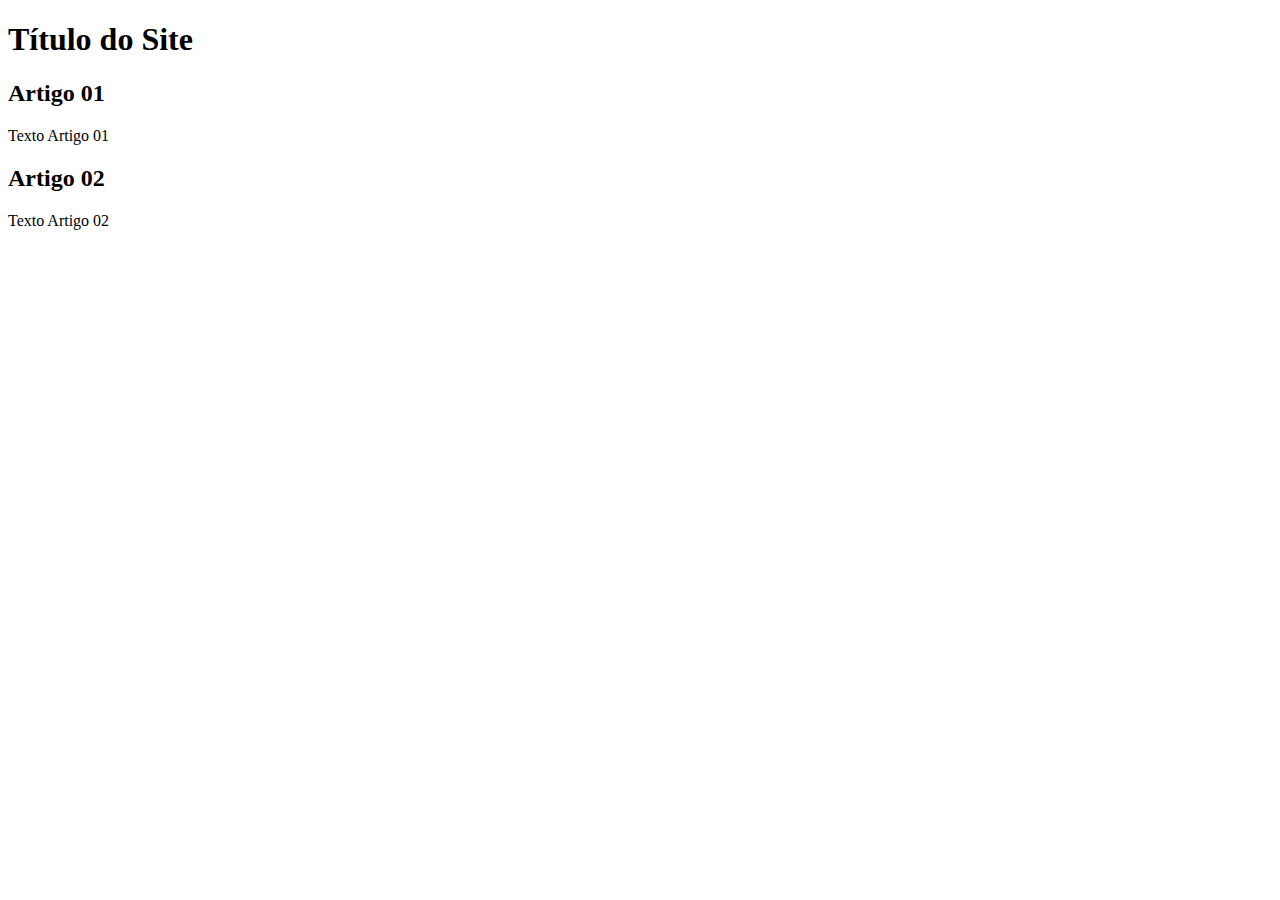
==== index.html @ 0c469a83 "Add index" ====
<!DOCTYPE html>
<html lang="pt-br">
<head>
  <meta charset="UTF-8">
  <meta name="viewport" content="width=device-width, initial-scale=1.0">
  <title>Projeto Site</title>
</head>
<body>
  <main>
    <header>
      <h1>Título do Site</h1>
    </header>
    <article>
      <h2>Artigo 01</h2>
      <p>Texto Artigo 01</p>
    </article>
    <article>
      <h2>Artigo 02</h2>
      <p>Texto Artigo 02</p>
    </article>
  </main>
</body>
</html>
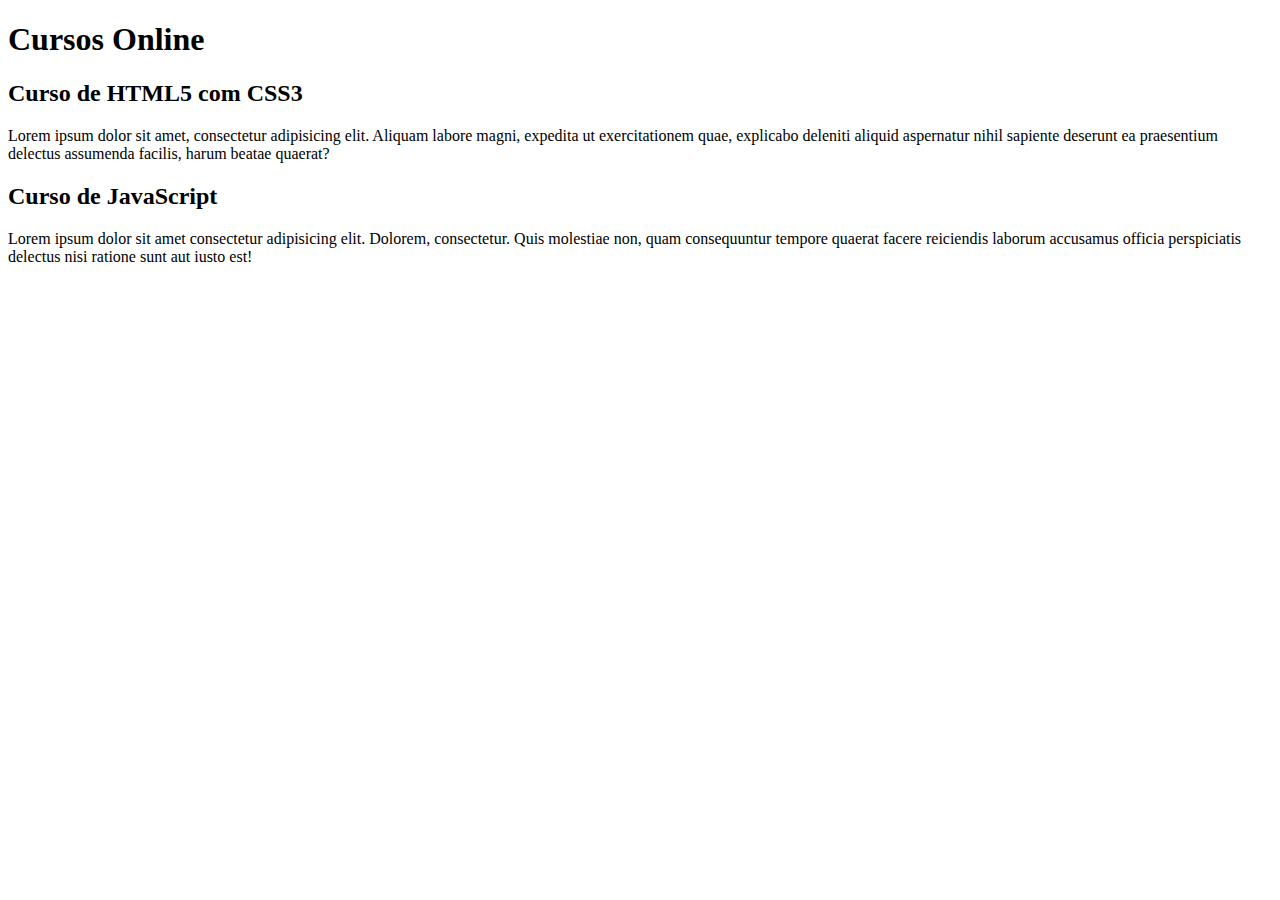
==== commit 1a96f945: "Comecei a escrever o conteúdo" ====
--- a/index.html
+++ b/index.html
@@ -8,15 +8,15 @@
 <body>
   <main>
     <header>
-      <h1>Título do Site</h1>
+      <h1>Cursos Online</h1>
     </header>
     <article>
-      <h2>Artigo 01</h2>
-      <p>Texto Artigo 01</p>
+      <h2>Curso de HTML5 com CSS3 </h2>
+      <p>Lorem ipsum dolor sit amet, consectetur adipisicing elit. Aliquam labore magni, expedita ut exercitationem quae, explicabo deleniti aliquid aspernatur nihil sapiente deserunt ea praesentium delectus assumenda facilis, harum beatae quaerat?</p>
     </article>
     <article>
-      <h2>Artigo 02</h2>
-      <p>Texto Artigo 02</p>
+      <h2>Curso de JavaScript</h2>
+      <p>Lorem ipsum dolor sit amet consectetur adipisicing elit. Dolorem, consectetur. Quis molestiae non, quam consequuntur tempore quaerat facere reiciendis laborum accusamus officia perspiciatis delectus nisi ratione sunt aut iusto est!</p>
     </article>
   </main>
 </body>
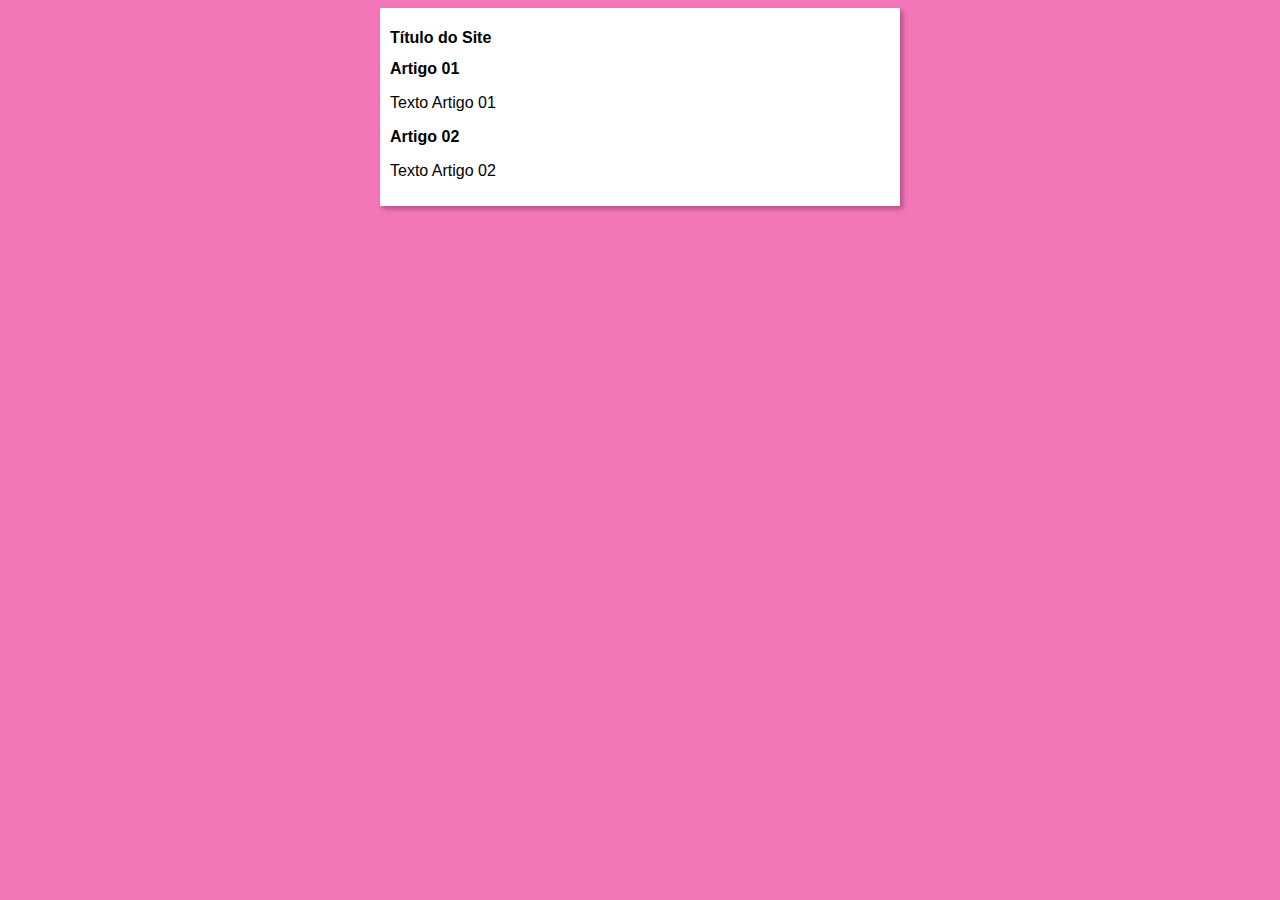
==== commit 48ef8cc6: "Iniciei a estilização" ====
--- a/index.html
+++ b/index.html
@@ -4,19 +4,20 @@
   <meta charset="UTF-8">
   <meta name="viewport" content="width=device-width, initial-scale=1.0">
   <title>Projeto Site</title>
+  <link rel="stylesheet" href="estilos/style.css">
 </head>
 <body>
   <main>
     <header>
-      <h1>Cursos Online</h1>
+      <h1>Título do Site</h1>
     </header>
     <article>
-      <h2>Curso de HTML5 com CSS3 </h2>
-      <p>Lorem ipsum dolor sit amet, consectetur adipisicing elit. Aliquam labore magni, expedita ut exercitationem quae, explicabo deleniti aliquid aspernatur nihil sapiente deserunt ea praesentium delectus assumenda facilis, harum beatae quaerat?</p>
+      <h2>Artigo 01</h2>
+      <p>Texto Artigo 01</p>
     </article>
     <article>
-      <h2>Curso de JavaScript</h2>
-      <p>Lorem ipsum dolor sit amet consectetur adipisicing elit. Dolorem, consectetur. Quis molestiae non, quam consequuntur tempore quaerat facere reiciendis laborum accusamus officia perspiciatis delectus nisi ratione sunt aut iusto est!</p>
+      <h2>Artigo 02</h2>
+      <p>Texto Artigo 02</p>
     </article>
   </main>
 </body>
--- a/estilos/style.css
+++ b/estilos/style.css
@@ -0,0 +1,16 @@
+* {
+  font-family:Verdana, Geneva, Tahoma, sans-serif;
+  font-size: 16px;
+}
+
+body {
+  background-color: rgb(243, 118, 185);
+}
+
+main {
+  background-color: white;
+  width: 500px;
+  margin:auto;
+  padding: 10px;
+  box-shadow: 3px 3px 5px rgba(0, 0, 0, 0.295);
+}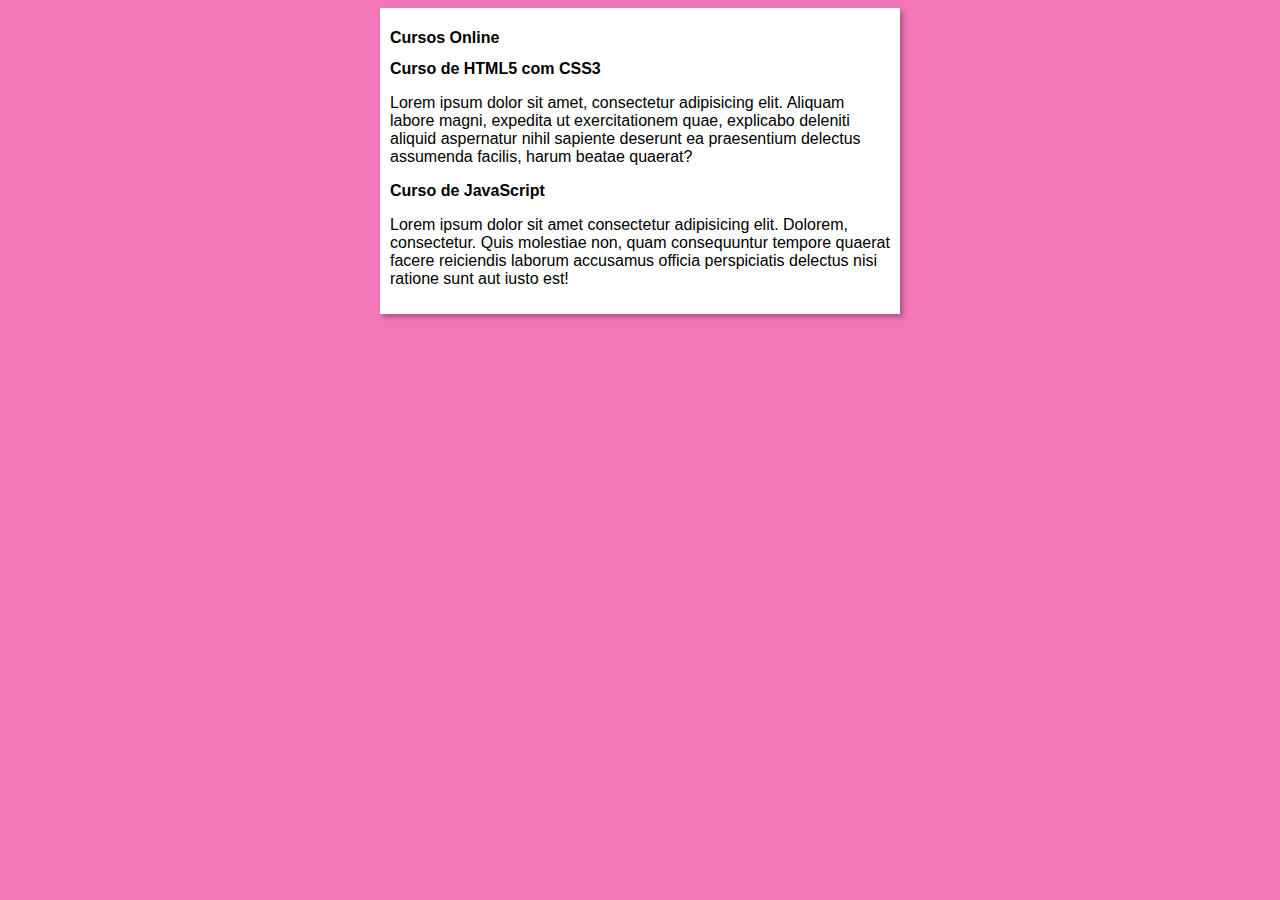
==== commit 0c5d5b9d: "Merge branch 'design'" ====
--- a/index.html
+++ b/index.html
@@ -9,15 +9,15 @@
 <body>
   <main>
     <header>
-      <h1>Título do Site</h1>
+      <h1>Cursos Online</h1>
     </header>
     <article>
-      <h2>Artigo 01</h2>
-      <p>Texto Artigo 01</p>
+      <h2>Curso de HTML5 com CSS3 </h2>
+      <p>Lorem ipsum dolor sit amet, consectetur adipisicing elit. Aliquam labore magni, expedita ut exercitationem quae, explicabo deleniti aliquid aspernatur nihil sapiente deserunt ea praesentium delectus assumenda facilis, harum beatae quaerat?</p>
     </article>
     <article>
-      <h2>Artigo 02</h2>
-      <p>Texto Artigo 02</p>
+      <h2>Curso de JavaScript</h2>
+      <p>Lorem ipsum dolor sit amet consectetur adipisicing elit. Dolorem, consectetur. Quis molestiae non, quam consequuntur tempore quaerat facere reiciendis laborum accusamus officia perspiciatis delectus nisi ratione sunt aut iusto est!</p>
     </article>
   </main>
 </body>
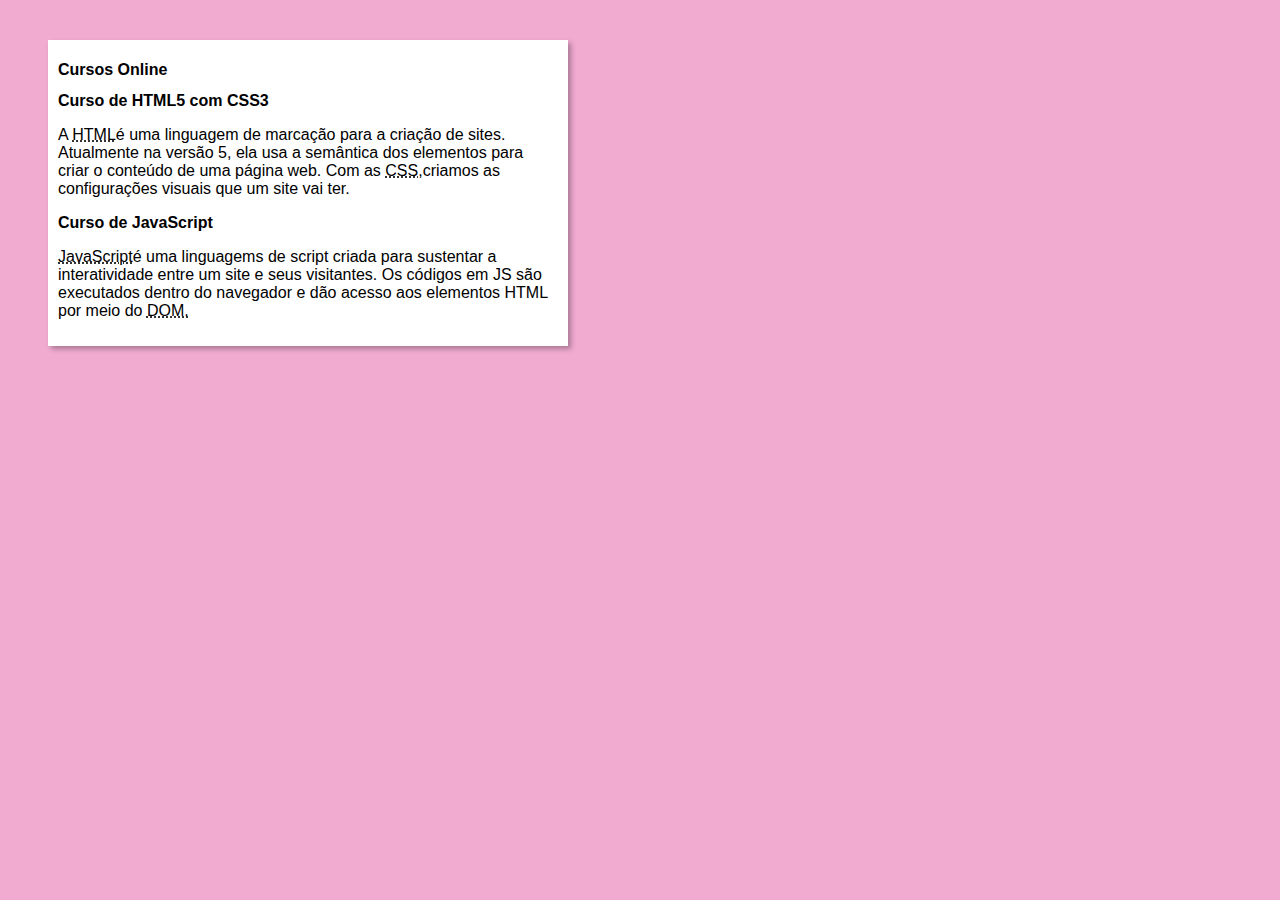
==== commit 25c40625: "inserindo imagens" ====
--- a/index.html
+++ b/index.html
@@ -13,12 +13,10 @@
     </header>
     <article>
       <h2>Curso de HTML5 com CSS3 </h2>
-      <p>Lorem ipsum dolor sit amet, consectetur adipisicing elit. Aliquam labore magni, expedita ut exercitationem quae, explicabo deleniti aliquid aspernatur nihil sapiente deserunt ea praesentium delectus assumenda facilis, harum beatae quaerat?</p>
+      <p>A <abbr title="Hyper text Markup Language">HTML</abbr>é uma linguagem de marcação para a criação de sites. Atualmente na versão 5, ela usa a semântica dos elementos para criar o conteúdo de uma página web. Com as <abbr title="Cascading Style Sheets">CSS</abbr>,criamos as configurações visuais que um site vai ter.</p>
     </article>
     <article>
       <h2>Curso de JavaScript</h2>
-      <p>Lorem ipsum dolor sit amet consectetur adipisicing elit. Dolorem, consectetur. Quis molestiae non, quam consequuntur tempore quaerat facere reiciendis laborum accusamus officia perspiciatis delectus nisi ratione sunt aut iusto est!</p>
-    </article>
-  </main>
+      <p><abbr title="JavaScript">JavaScript</abbr>é uma linguagems de script criada para sustentar a interatividade entre um site e seus visitantes. Os códigos em JS são executados dentro do navegador e dão acesso aos elementos HTML por meio do <abbr title="Document Object Model">DOM.</abbr>
 </body>
 </html>--- a/estilos/style.css
+++ b/estilos/style.css
@@ -4,13 +4,15 @@
 }
 
 body {
-  background-color: rgb(243, 118, 185);
+  background-color: rgb(241, 171, 209);
 }
 
 main {
   background-color: white;
   width: 500px;
-  margin:auto;
+  margin:40px;
   padding: 10px;
+  
   box-shadow: 3px 3px 5px rgba(0, 0, 0, 0.295);
+ 
 }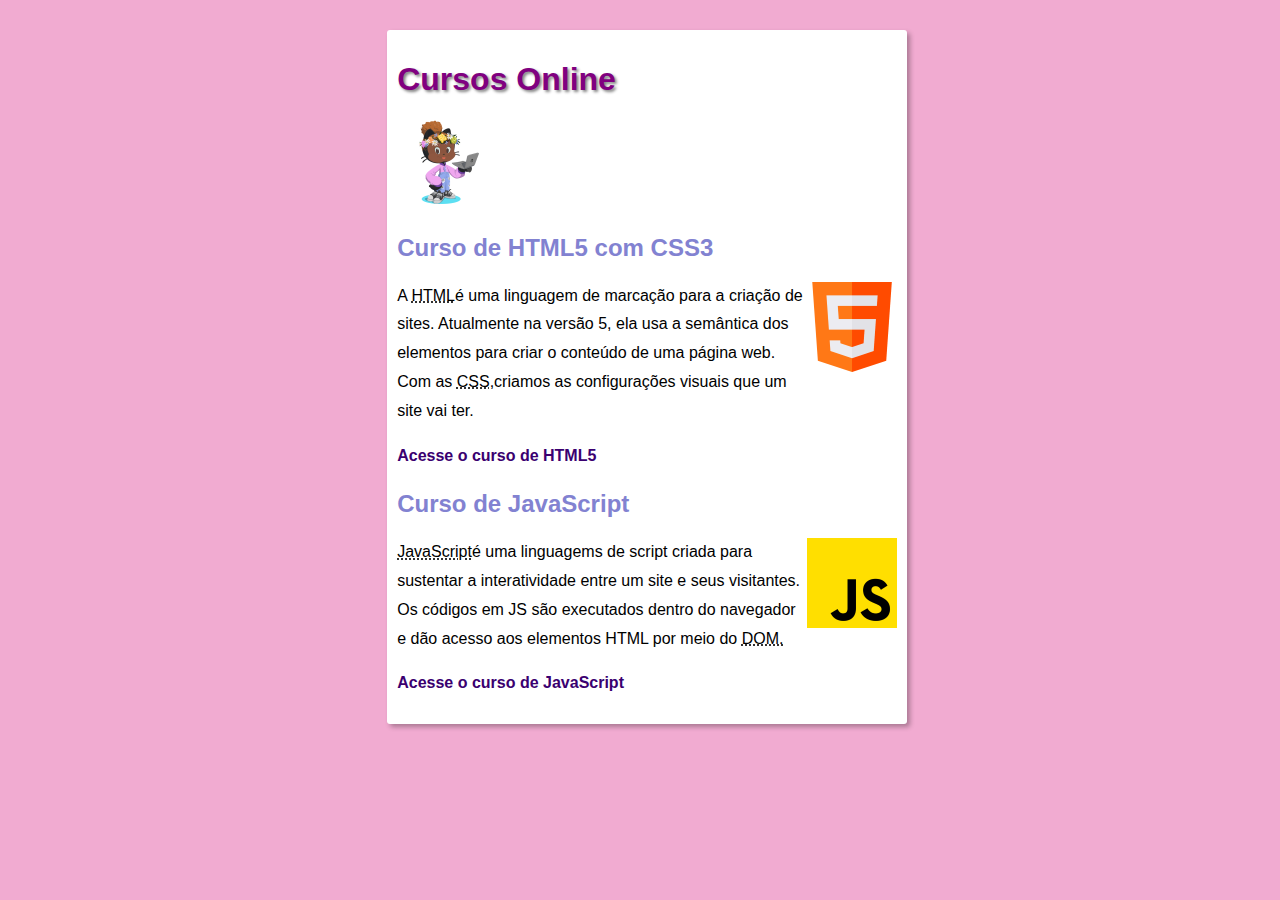
==== commit 65ade49f: "criei o site" ====
--- a/index.html
+++ b/index.html
@@ -10,13 +10,19 @@
   <main>
     <header>
       <h1>Cursos Online</h1>
+      <img src="imagens/octocat-1720810857250_pp.png" alt="">
     </header>
     <article>
       <h2>Curso de HTML5 com CSS3 </h2>
+      <img class="lado" src="imagens/html.png" alt="logo HTML5">
       <p>A <abbr title="Hyper text Markup Language">HTML</abbr>é uma linguagem de marcação para a criação de sites. Atualmente na versão 5, ela usa a semântica dos elementos para criar o conteúdo de uma página web. Com as <abbr title="Cascading Style Sheets">CSS</abbr>,criamos as configurações visuais que um site vai ter.</p>
+      <p><a href="cursohtml.html">Acesse o curso de HTML5</a></p>
     </article>
     <article>
       <h2>Curso de JavaScript</h2>
+      <img class="lado" src="imagens/js1.png" alt="logo JavaScript">
       <p><abbr title="JavaScript">JavaScript</abbr>é uma linguagems de script criada para sustentar a interatividade entre um site e seus visitantes. Os códigos em JS são executados dentro do navegador e dão acesso aos elementos HTML por meio do <abbr title="Document Object Model">DOM.</abbr>
+        <p><a href="cursojs.html">Acesse o curso de JavaScript</a></p>
+    </article>    
 </body>
 </html>--- a/estilos/style.css
+++ b/estilos/style.css
@@ -9,10 +9,54 @@
 
 main {
   background-color: white;
+  margin-top: 30px;
+  margin-left: 30%;
+  margin-right: 50%;
   width: 500px;
-  margin:40px;
-  padding: 10px;
-  
+ /* margin:40px;*/
+  padding: 10px; 
+  border-radius: 3px;
   box-shadow: 3px 3px 5px rgba(0, 0, 0, 0.295);
  
+}
+
+h1 {
+  font-size: 2em ;
+  color: purple;
+  text-shadow: 2px 2px 3px rgba(0, 0, 0, 0.493);
+  
+}
+
+h2 {
+  font-size: 1.5em;
+  color:rgb(130, 130, 209);
+
+}
+
+p {
+  line-height: 1.8em;
+}
+
+p .paragrafo{
+  color:rgb(42, 42, 211);
+}
+
+a {
+  text-decoration:none ;
+  font-weight: bold;
+  color: rgb(58,0,112);
+
+}
+
+a:hover {
+  text-decoration: underline;
+  color: rgb(15, 15, 194);
+}
+
+iframe {
+  width: 500px;
+}
+
+img.lado {
+  float: right;
 }